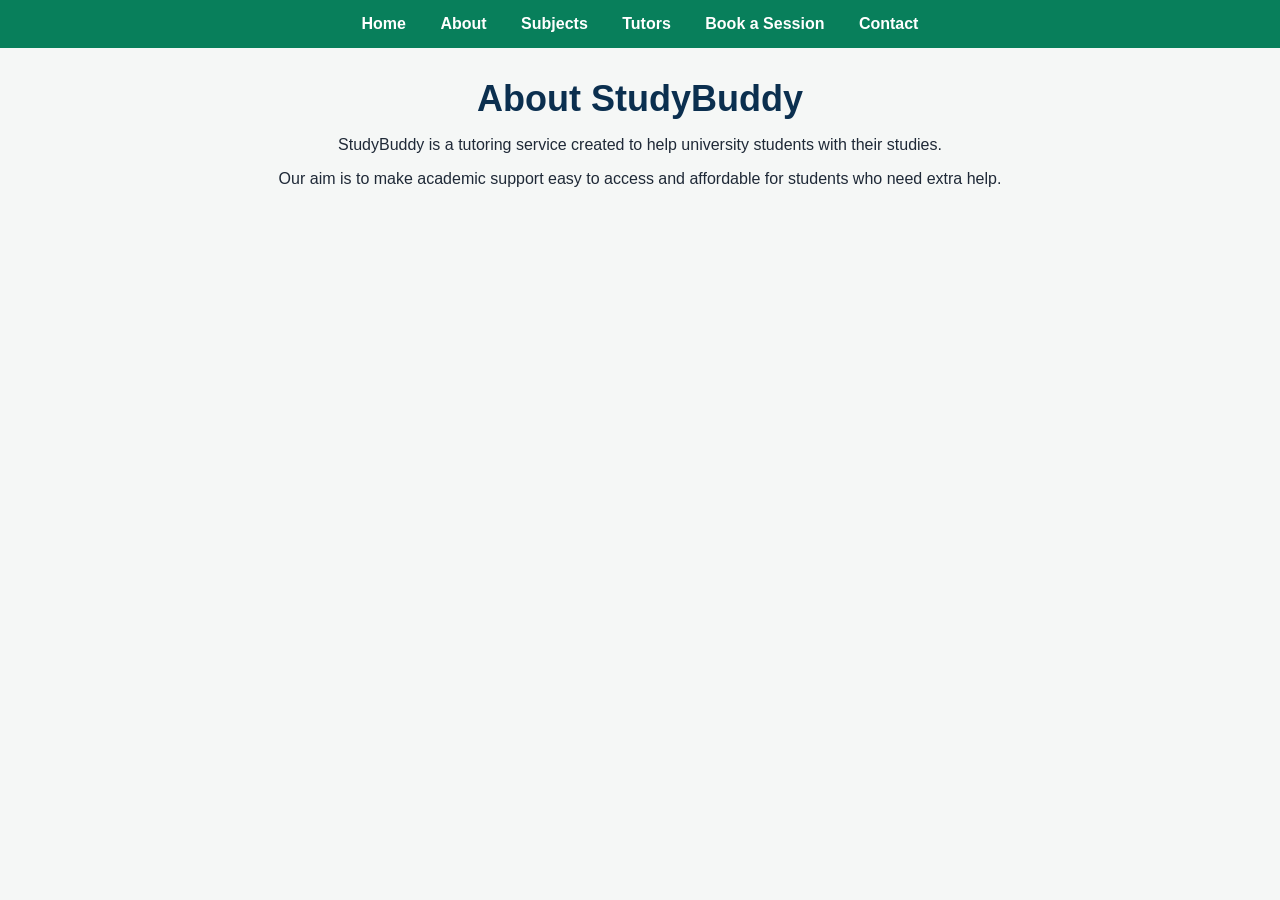
==== about.html @ 60dce7d4 "initial study buddy website" ====
<!DOCTYPE html>
<html lang="en">

<head>
    <meta charset="UTF-8">
    <title>About Us - StudyBuddy</title>
    <link rel="stylesheet" href="css/style.css">
</head>

<body>
<nav>
    <a href="index.html">Home</a>
    <a href="about.html">About</a>
    <a href="subjects.html">Subjects</a>
    <a href="tutors.html">Tutors</a>
    <a href="booking.html">Book a Session</a>
    <a href="contact.html">Contact</a>
</nav>
    <h1>About StudyBuddy</h1>

    <p>
        StudyBuddy is a tutoring service created to help university students
        with their studies.
    </p>

    <p>
        Our aim is to make academic support easy to access and affordable
        for students who need extra help.
    </p>

</body>

</html>
---- css/style.css ----
body {
    font-family: Arial, sans-serif;
    margin: 0;
    background-color: #f5f7f6;
    color: #1f2937;
}
nav {
    background-color: #087f5b;
    padding: 15px;
    text-align: center;
}

nav a {
    color: white;
    text-decoration: none;
    margin: 0 15px;
    font-weight: bold;
}
h1, h2 {
    color: #0b2f4f;
}

h1 {
    text-align: center;
    margin-top: 30px;
}

p {
    text-align: center;
}

img {
    display: block;
    margin: 20px auto;
    max-width: 90%;
}
h1 {
    font-size: 36px;
    margin-bottom: 5px;
}

h2 {
    text-align: center;
    margin-top: 30px;
}

ul {
    max-width: 500px;
    margin: 20px auto;
    line-height: 1.8;
}

img {
    border-radius: 12px;
}
form {
    background-color: white;
    max-width: 450px;
    margin: 30px auto;
    padding: 25px;
    border-radius: 12px;
}

input, select {
    width: 100%;
    padding: 10px;
    margin-top: 6px;
    box-sizing: border-box;
}

button {
    background-color: #087f5b;
    color: white;
    border: none;
    padding: 12px 25px;
    border-radius: 8px;
    cursor: pointer;
    font-weight: bold;
}

button:hover {
    background-color: #065f46;
}
form {
    background-color: white;
    max-width: 450px;
    margin: 30px auto;
    padding: 25px;
    border-radius: 12px;
}

input, select {
    width: 100%;
    padding: 10px;
    margin-top: 6px;
    box-sizing: border-box;
}

button {
    background-color: #087f5b;
    color: white;
    border: none;
    padding: 12px 25px;
    border-radius: 8px;
    cursor: pointer;
    font-weight: bold;
}

button:hover {
    background-color: #065f46;
}
/* Subjects Page */
ul {
    list-style: none;
    padding: 0;
}

ul li {
    background-color: white;
    padding: 15px;
    margin: 10px auto;
    max-width: 400px;
    border-radius: 8px;
    font-weight: bold;
    color: #159b91;
}
/* Tutor section */
h2 {
    color: #159b91;
    margin-top: 25px;
}

h2 + p {
    background-color: white;
    max-width: 500px;
    margin: 5px auto 20px;
    padding: 15px;
    border-radius: 8px;
}
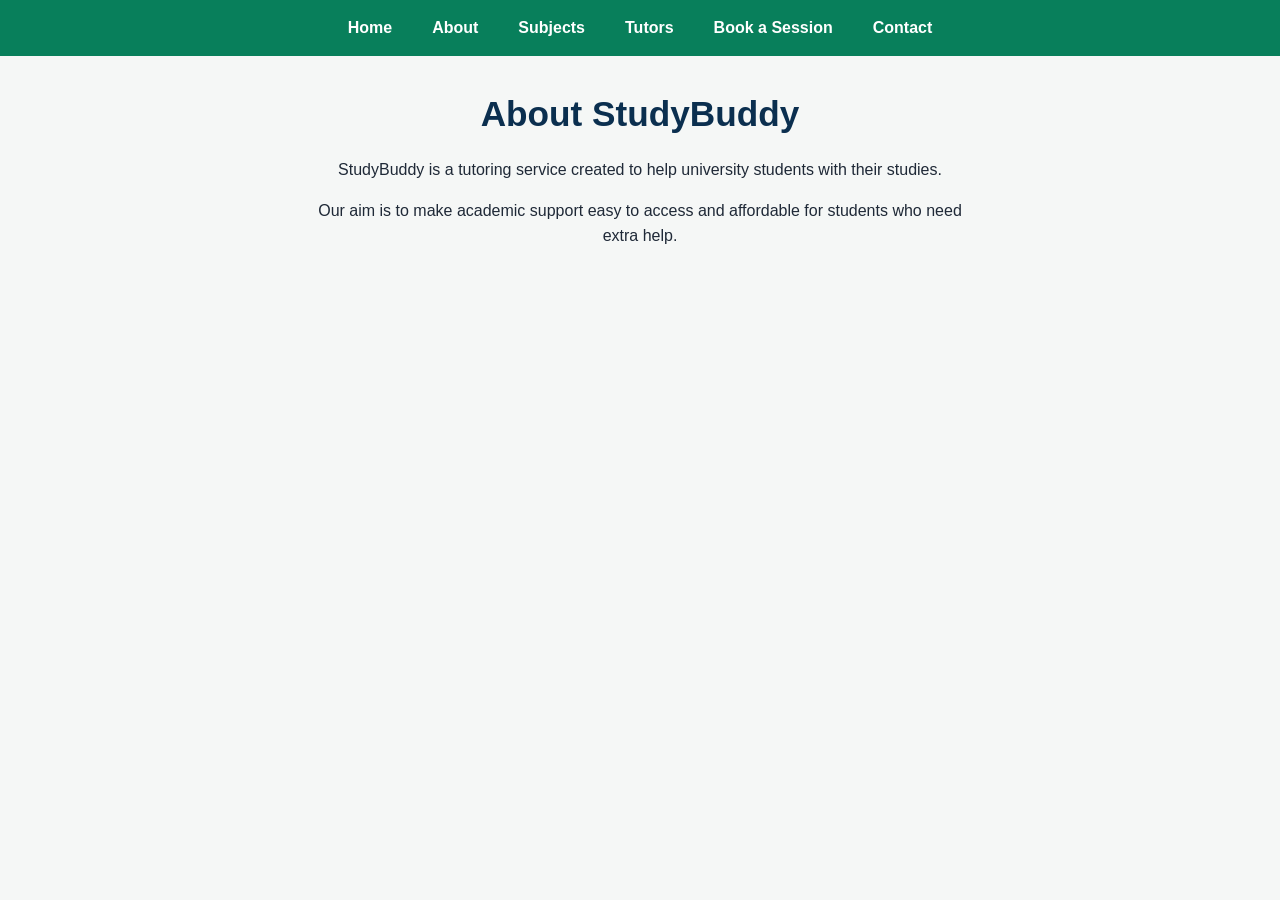
==== commit 70917812: "Add Part3 JavaScript, forms and SEO updates" ====
--- a/about.html
+++ b/about.html
@@ -4,6 +4,7 @@
 <head>
     <meta charset="UTF-8">
     <title>About Us - StudyBuddy</title>
+    <meta name="description" content="Learn more about StudyBuddy and how we support studens with tutoring">
     <link rel="stylesheet" href="css/style.css">
 </head>
 
--- a/css/style.css
+++ b/css/style.css
@@ -1,139 +1,351 @@
+* {
+
+    margin: 0;
+
+    padding: 0;
+
+    box-sizing: border-box;
+
+}
+
 body {
+
     font-family: Arial, sans-serif;
-    margin: 0;
+
     background-color: #f5f7f6;
+
     color: #1f2937;
-}
+
+    line-height: 1.6;
+
+}
+
 nav {
+
     background-color: #087f5b;
+
     padding: 15px;
-    text-align: center;
+
+    text-align: center;
+
 }
 
 nav a {
+
     color: white;
+
     text-decoration: none;
+
     margin: 0 15px;
+
     font-weight: bold;
-}
-h1, h2 {
+
+}
+
+nav a:hover {
+
+    color: #d1fae5;
+
+}
+
+nav a:focus {
+
+    outline: 2px solid white;
+
+}
+
+nav a:active {
+
+    color: #a7f3d0;
+
+}
+
+h1,
+
+h2 {
+
     color: #0b2f4f;
+
 }
 
 h1 {
-    text-align: center;
+
+    text-align: center;
+
     margin-top: 30px;
+
+    font-size: 2.2rem;
+
+}
+
+h2 {
+
+    text-align: center;
+
+    margin-top: 30px;
+
+    font-size: 1.5rem;
+
 }
 
 p {
-    text-align: center;
+
+    text-align: center;
+
+    max-width: 700px;
+
+    margin: 15px auto;
+
+    padding: 0 15px;
+
 }
 
 img {
+
     display: block;
+
     margin: 20px auto;
+
     max-width: 90%;
-}
-h1 {
-    font-size: 36px;
-    margin-bottom: 5px;
-}
-
-h2 {
-    text-align: center;
-    margin-top: 30px;
+
+    height: auto;
+
+    border-radius: 12px;
+
 }
 
 ul {
+
     max-width: 500px;
+
     margin: 20px auto;
+
     line-height: 1.8;
-}
-
-img {
+
+    padding: 0 20px;
+
+}
+
+ul li {
+
+    background-color: white;
+
+    padding: 15px;
+
+    margin: 10px auto;
+
+    max-width: 400px;
+
+    border-radius: 8px;
+
+    font-weight: bold;
+
+    color: #159b91;
+
+}
+
+form {
+
+    background-color: white;
+
+    max-width: 450px;
+
+    margin: 30px auto;
+
+    padding: 25px;
+
     border-radius: 12px;
-}
-form {
-    background-color: white;
-    max-width: 450px;
+
+}
+
+input,
+
+select,
+
+textarea {
+
+    width: 100%;
+
+    padding: 10px;
+
+    margin-top: 6px;
+
+    margin-bottom: 12px;
+
+    box-sizing: border-box;
+
+}
+
+input:focus,
+
+select:focus,
+
+textarea:focus {
+
+    outline: none;
+
+    box-shadow: 0 0 5px #065f46;
+
+}
+
+button {
+
+    background-color: #087f5b;
+
+    color: white;
+
+    border: none;
+
+    padding: 12px 25px;
+
+    border-radius: 8px;
+
+    cursor: pointer;
+
+    font-weight: bold;
+
+}
+
+button:hover {
+
+    background-color: #065f46;
+
+}
+
+button:focus {
+
+    outline: 2px solid #1f2937;
+
+}
+
+button:active {
+
+    transform: scale(0.98);
+
+}
+
+/* Simple desktop layout */
+
+main {
+
+    width: 90%;
+
+    max-width: 1000px;
+
+    margin: auto;
+
+}
+
+/* Tablet */
+
+@media (max-width: 768px) {
+
+    nav a {
+
+        display: inline-block;
+
+        margin: 8px;
+
+    }
+
+    h1 {
+
+        font-size: 2rem;
+
+    }
+
+    h2 {
+
+        font-size: 1.4rem;
+
+    }
+
+    form {
+
+        width: 90%;
+
+    }
+
+}
+
+/* Mobile */
+
+@media (max-width: 480px) {
+
+    nav {
+
+        padding: 10px;
+
+    }
+
+    nav a {
+
+        display: block;
+
+        margin: 10px 0;
+
+    }
+
+    h1 {
+
+        font-size: 1.7rem;
+
+    }
+
+    h2 {
+
+        font-size: 1.2rem;
+
+    }
+
+    p {
+
+        font-size: 0.95rem;
+
+    }
+
+    ul li {
+
+        width: 90%;
+
+    }
+
+    button {
+
+        width: 100%;
+    }
+}
+/* Flexbox layout */
+nav {
+    display: flex;
+    justify-content: center;
+    flex-wrap: wrap;
+    gap: 10px;
+}
+/* Subjects layout */
+.subject-grid {
+    display: grid;
+    grid-template-columns: repeat(3, 1fr);
+    gap: 20px;
+    max-width: 900px;
     margin: 30px auto;
-    padding: 25px;
-    border-radius: 12px;
-}
-
-input, select {
-    width: 100%;
-    padding: 10px;
-    margin-top: 6px;
-    box-sizing: border-box;
-}
-
-button {
-    background-color: #087f5b;
-    color: white;
-    border: none;
-    padding: 12px 25px;
-    border-radius: 8px;
-    cursor: pointer;
-    font-weight: bold;
-}
-
-button:hover {
-    background-color: #065f46;
-}
-form {
-    background-color: white;
-    max-width: 450px;
-    margin: 30px auto;
-    padding: 25px;
-    border-radius: 12px;
-}
-
-input, select {
-    width: 100%;
-    padding: 10px;
-    margin-top: 6px;
-    box-sizing: border-box;
-}
-
-button {
-    background-color: #087f5b;
-    color: white;
-    border: none;
-    padding: 12px 25px;
-    border-radius: 8px;
-    cursor: pointer;
-    font-weight: bold;
-}
-
-button:hover {
-    background-color: #065f46;
-}
-/* Subjects Page */
-ul {
-    list-style: none;
-    padding: 0;
-}
-
-ul li {
-    background-color: white;
-    padding: 15px;
-    margin: 10px auto;
-    max-width: 400px;
-    border-radius: 8px;
-    font-weight: bold;
-    color: #159b91;
-}
-/* Tutor section */
-h2 {
-    color: #159b91;
-    margin-top: 25px;
-}
-
-h2 + p {
-    background-color: white;
-    max-width: 500px;
-    margin: 5px auto 20px;
-    padding: 15px;
-    border-radius: 8px;
+    padding: 20px;
+}
+
+.subject-grid li {
+    text-align: center;
+}
+
+/* Tablet */
+@media (max-width: 768px) {
+    .subject-grid {
+        grid-template-columns: repeat(2, 1fr);
+    }
+}
+
+/* Mobile */
+@media (max-width: 480px) {
+    .subject-grid {
+        grid-template-columns: 1fr;
+    }
 }
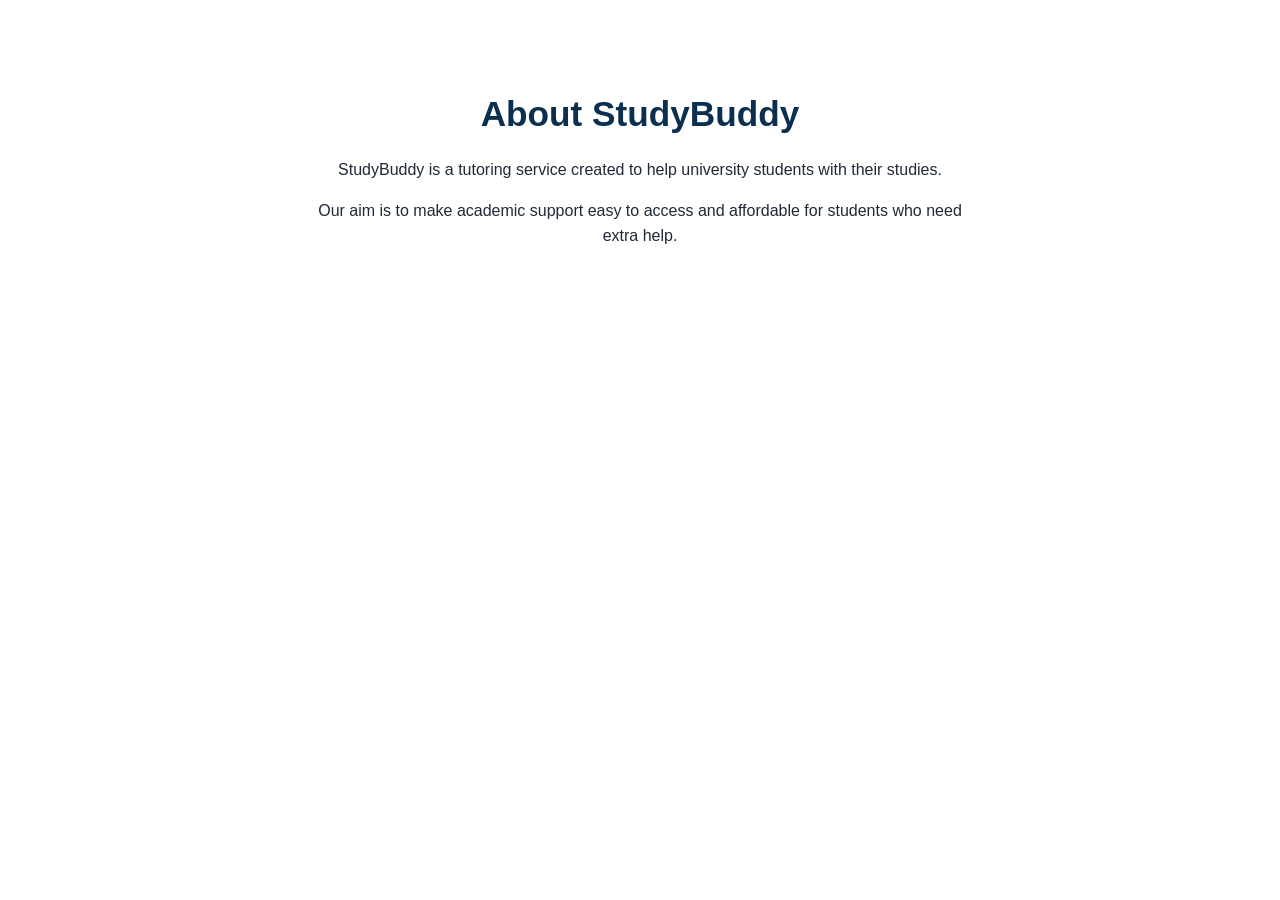
==== commit 5155141b: "complete par3 featuresand final updates" ====
--- a/about.html
+++ b/about.html
@@ -5,7 +5,9 @@
     <meta charset="UTF-8">
     <title>About Us - StudyBuddy</title>
     <meta name="description" content="Learn more about StudyBuddy and how we support studens with tutoring">
+    <meta name="keywords" content="StudyBuddy, about StudyBuddy, tutoring support, student learning">
     <link rel="stylesheet" href="css/style.css">
+
 </head>
 
 <body>
@@ -15,6 +17,8 @@
     <a href="subjects.html">Subjects</a>
     <a href="tutors.html">Tutors</a>
     <a href="booking.html">Book a Session</a>
+    <a href="enquiry.html">Enquiry</a>
+    <a href="gallery.html">Gallery</a>
     <a href="contact.html">Contact</a>
 </nav>
     <h1>About StudyBuddy</h1>
--- a/css/style.css
+++ b/css/style.css
@@ -12,7 +12,7 @@
 
     font-family: Arial, sans-serif;
 
-    background-color: #f5f7f6;
+    background-color#f5f7f6;
 
     color: #1f2937;
 
@@ -22,7 +22,7 @@
 
 nav {
 
-    background-color: #087f5b;
+    background-color#087f5b;
 
     padding: 15px;
 
@@ -44,7 +44,7 @@
 
 nav a:hover {
 
-    color: #d1fae5;
+    color:#d1fae5;
 
 }
 
@@ -348,4 +348,42 @@
     .subject-grid {
         grid-template-columns: 1fr;
     }
+}
+/* Gallery */
+.gallery {
+    text-align: center;
+    margin: 30px;
+}
+
+.gallery-image {
+    width: 250px;
+    cursor: pointer;
+}
+
+/* Lightbox */
+.lightbox {
+    display: none;
+    position: fixed;
+    top: 0;
+    left: 0;
+    width: 100%;
+    height: 100%;
+    background-color: rgba(0, 0, 0, 0.9);
+    z-index: 1000;
+    text-align: center;
+}
+
+.lightbox img {
+    max-width: 80%;
+    max-height: 80%;
+    margin-top: 60px;
+}
+
+#closeLightbox {
+    color: white;
+    font-size: 40px;
+    position: absolute;
+    top: 20px;
+    right: 30px;
+    cursor: pointer;
 }
